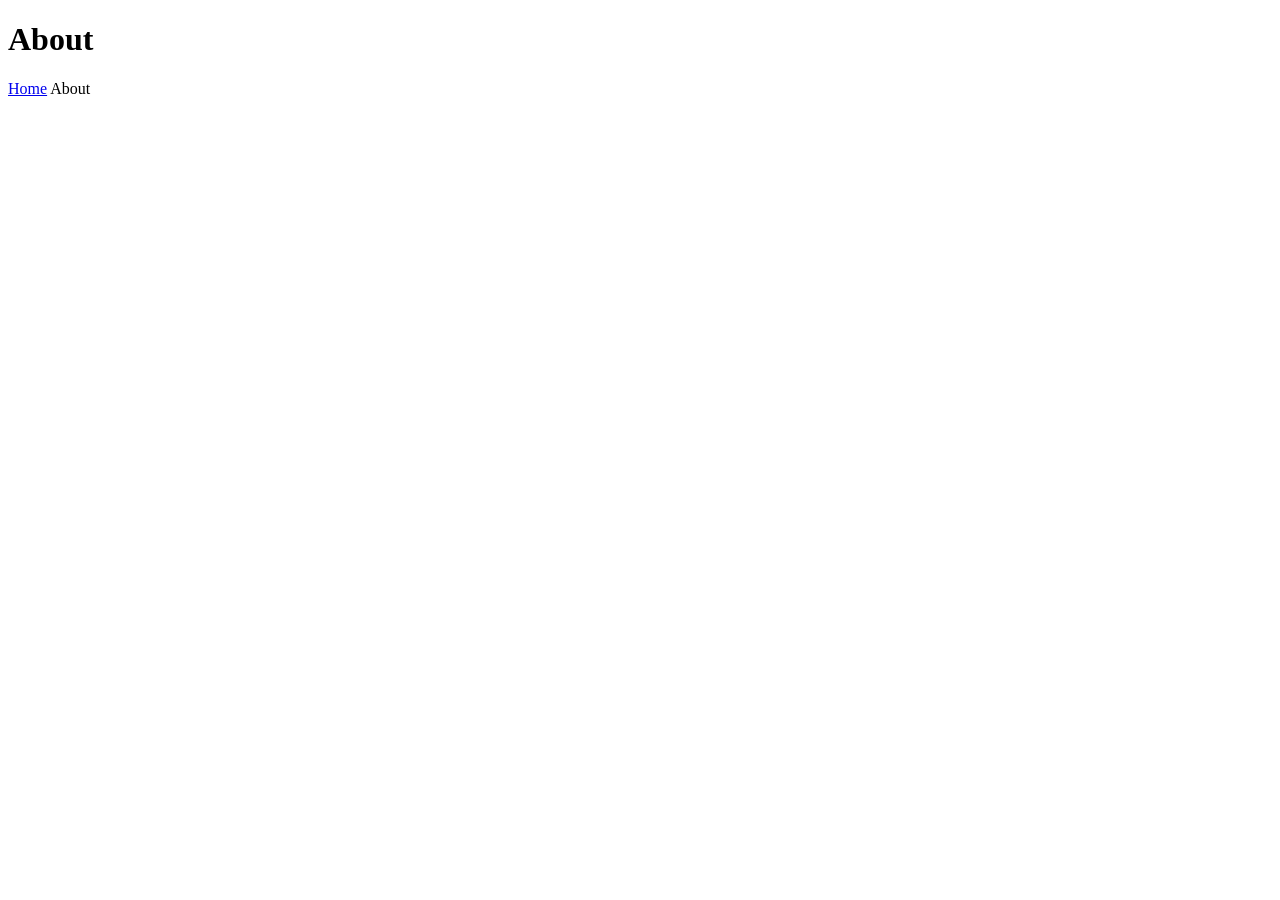
==== pages/about.html @ a0d29c2d "Add a homepage and about page Added a home and about page for the website, for now added a css file " ====
<!DOCTYPE html>
<html lang="en">
<head>
    <link rel="stylesheet" href="../styles.css">
    <meta charset="UTF-8">
    <meta name="viewport" content="width=device-width, initial-scale=1.0">
    <title>About</title>
</head>
<body>
    <h1>About</h1>
    <div><a href="../index.html">Home</a> <a>About</a></div>
</body>
</html>
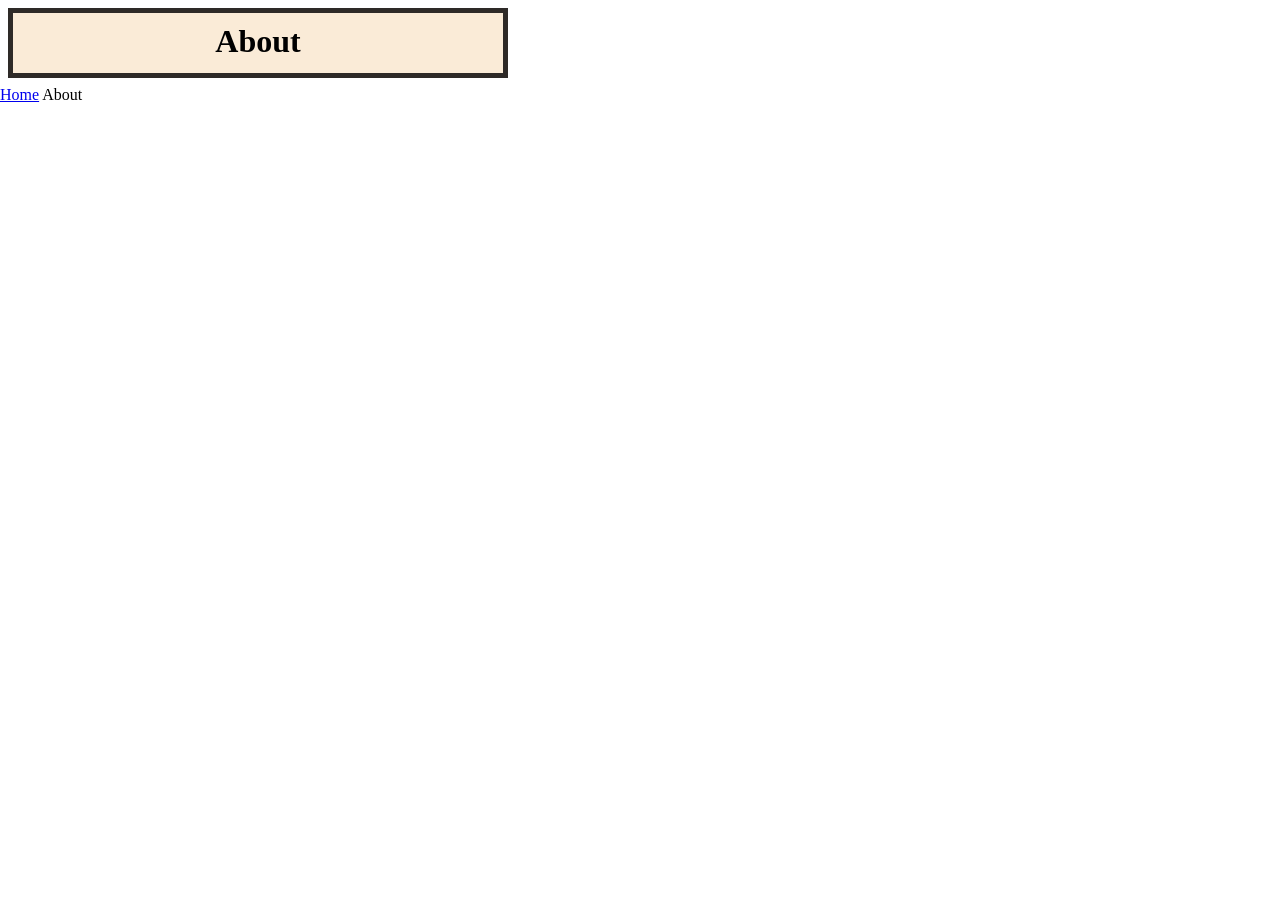
==== commit b3f34e14: "Modify styles.css to learn block elements" ====
--- a/pages/about.html
+++ b/pages/about.html
@@ -7,7 +7,7 @@
     <title>About</title>
 </head>
 <body>
-    <h1>About</h1>
+    <h1 id="head">About</h1>
     <div><a href="../index.html">Home</a> <a>About</a></div>
 </body>
 </html>
--- a/styles.css
+++ b/styles.css
@@ -0,0 +1,23 @@
+* {
+    margin: 0px;
+    padding: 0px;
+    border: 0px;
+}
+
+#head {
+    font-size: 2rem;
+    background-color: antiquewhite;
+    /* box-model */
+    width: 500px;
+    height: 70px;
+    text-align: center;
+    padding: 32px;
+    border: 5px solid #2e2a27;
+    box-sizing: border-box;
+    margin: 8px;
+    padding: 10px;
+}
+
+#index {
+    
+}
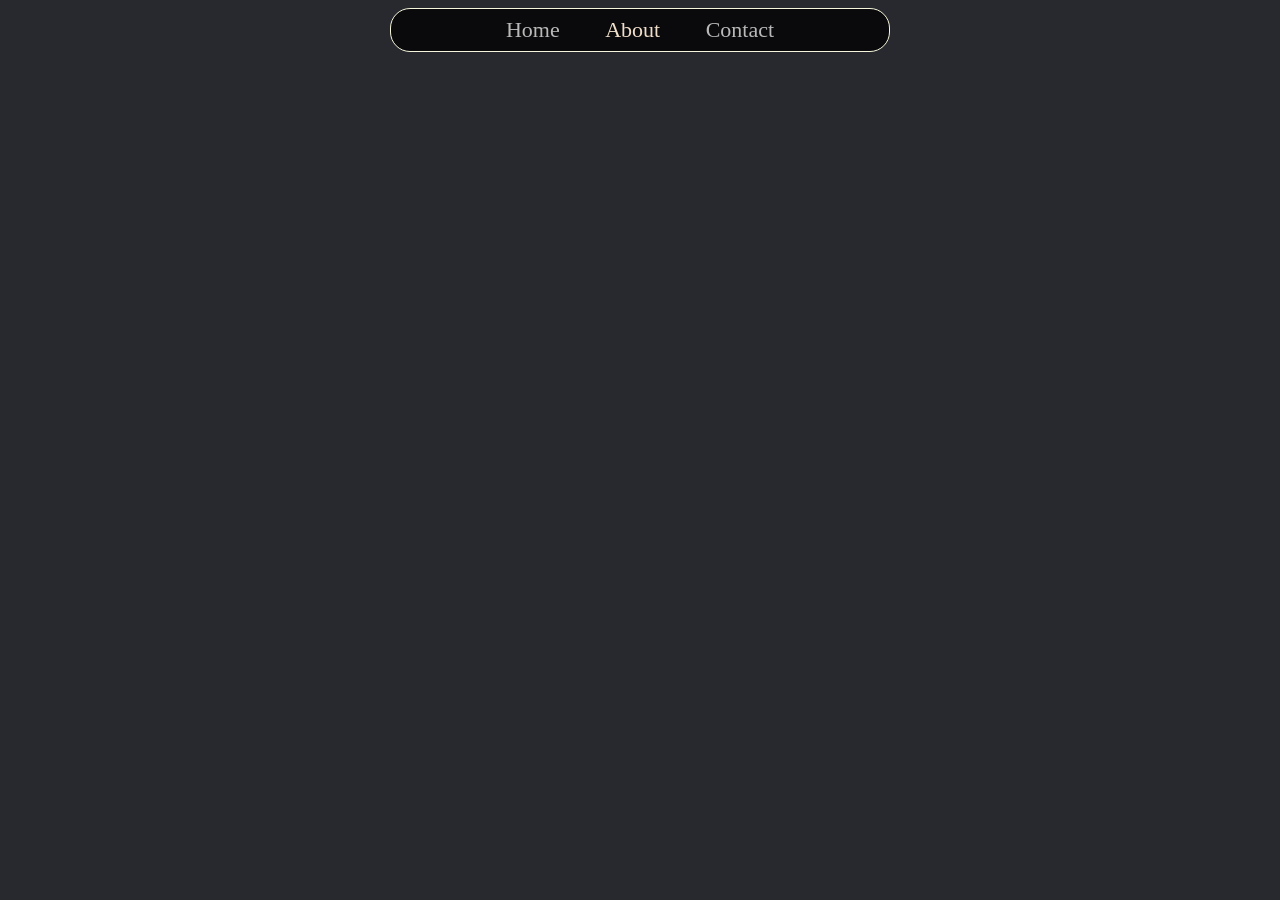
==== commit db937ae3: "Add the inder-bar after completing it Completed the beautiful looking index bar. It right now has Ho" ====
--- a/pages/about.html
+++ b/pages/about.html
@@ -1,13 +1,21 @@
 <!DOCTYPE html>
 <html lang="en">
+
 <head>
     <link rel="stylesheet" href="../styles.css">
     <meta charset="UTF-8">
     <meta name="viewport" content="width=device-width, initial-scale=1.0">
     <title>About</title>
 </head>
+
 <body>
-    <h1 id="head">About</h1>
-    <div><a href="../index.html">Home</a> <a>About</a></div>
+    <div class="index-bar">
+        <ul>
+            <li><a href="../index.html">Home</a></li>
+            <li>About</li>
+            <li><a href="./contact.html">Contact</a></li>
+        </ul>
+    </div>
 </body>
+
 </html>
--- a/styles.css
+++ b/styles.css
@@ -2,22 +2,35 @@
     margin: 0px;
     padding: 0px;
     border: 0px;
+    font-size: 22px;
 }
 
-#head {
-    font-size: 2rem;
-    background-color: antiquewhite;
-    /* box-model */
-    width: 500px;
-    height: 70px;
-    text-align: center;
-    padding: 32px;
-    border: 5px solid #2e2a27;
-    box-sizing: border-box;
-    margin: 8px;
-    padding: 10px;
+body {
+    background-color: #27292e;
 }
 
-#index {
-    
-}+a:link {
+    color: #b9b9b9;
+    text-decoration: none;
+}
+
+a:hover {
+    text-decoration: underline solid rgba(187, 190, 192, 0.713);
+}
+
+li {
+    display: inline;
+    margin: auto 20px;
+}
+
+.index-bar {
+    background-color: rgb(10, 9, 11);
+    box-sizing: border-box;
+    width: 500px;
+    color: rgb(239, 222, 202);
+    padding: 8px;
+    margin: 8px auto;
+    text-align: center;
+    border: 1px solid beige;
+    border-radius: 20px;
+}
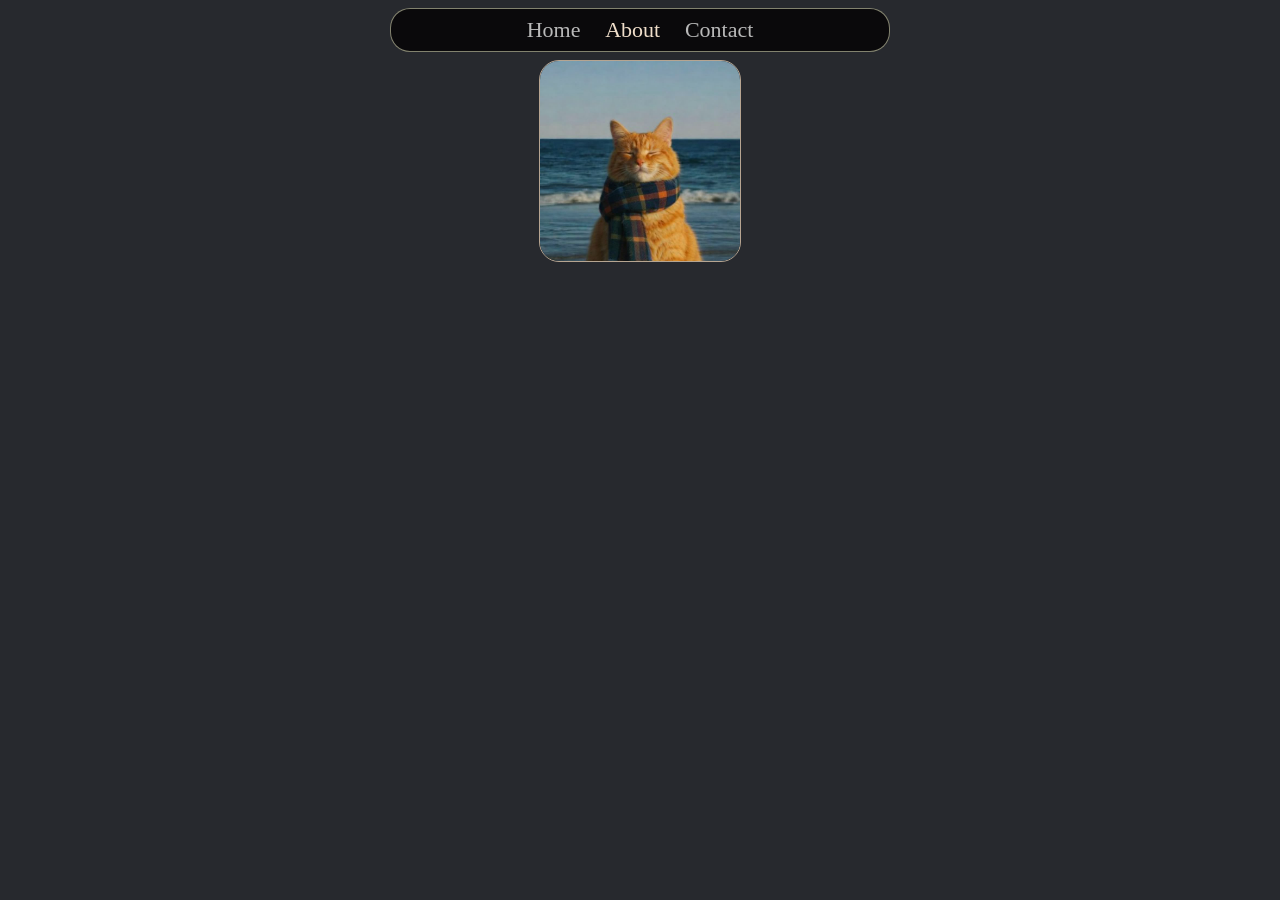
==== commit 561a6766: "Add a display picture in About" ====
--- a/pages/about.html
+++ b/pages/about.html
@@ -16,6 +16,10 @@
             <li><a href="./contact.html">Contact</a></li>
         </ul>
     </div>
+    <div class="page">
+        <img src="../images/dp.jpeg" alt="Image of the image" height="200px">
+
+    </div>
 </body>
 
 </html>
--- a/styles.css
+++ b/styles.css
@@ -20,7 +20,7 @@
 
 li {
     display: inline;
-    margin: auto 20px;
+    margin: auto 2%;
 }
 
 .index-bar {
@@ -31,6 +31,23 @@
     padding: 8px;
     margin: 8px auto;
     text-align: center;
-    border: 1px solid beige;
+    border: 1px solid rgba(188, 188, 157, 0.673);
     border-radius: 20px;
 }
+
+.page {
+    width: fit-content;
+    height: fit-content;
+    margin: auto;
+}
+
+img {
+    float: left;
+    border-radius: 20px;
+    margin: auto 15px 15px;
+    border: 1px solid rgba(255, 228, 196, 0.662);
+}
+
+p {
+    color: rgb(239, 222, 202);
+}
